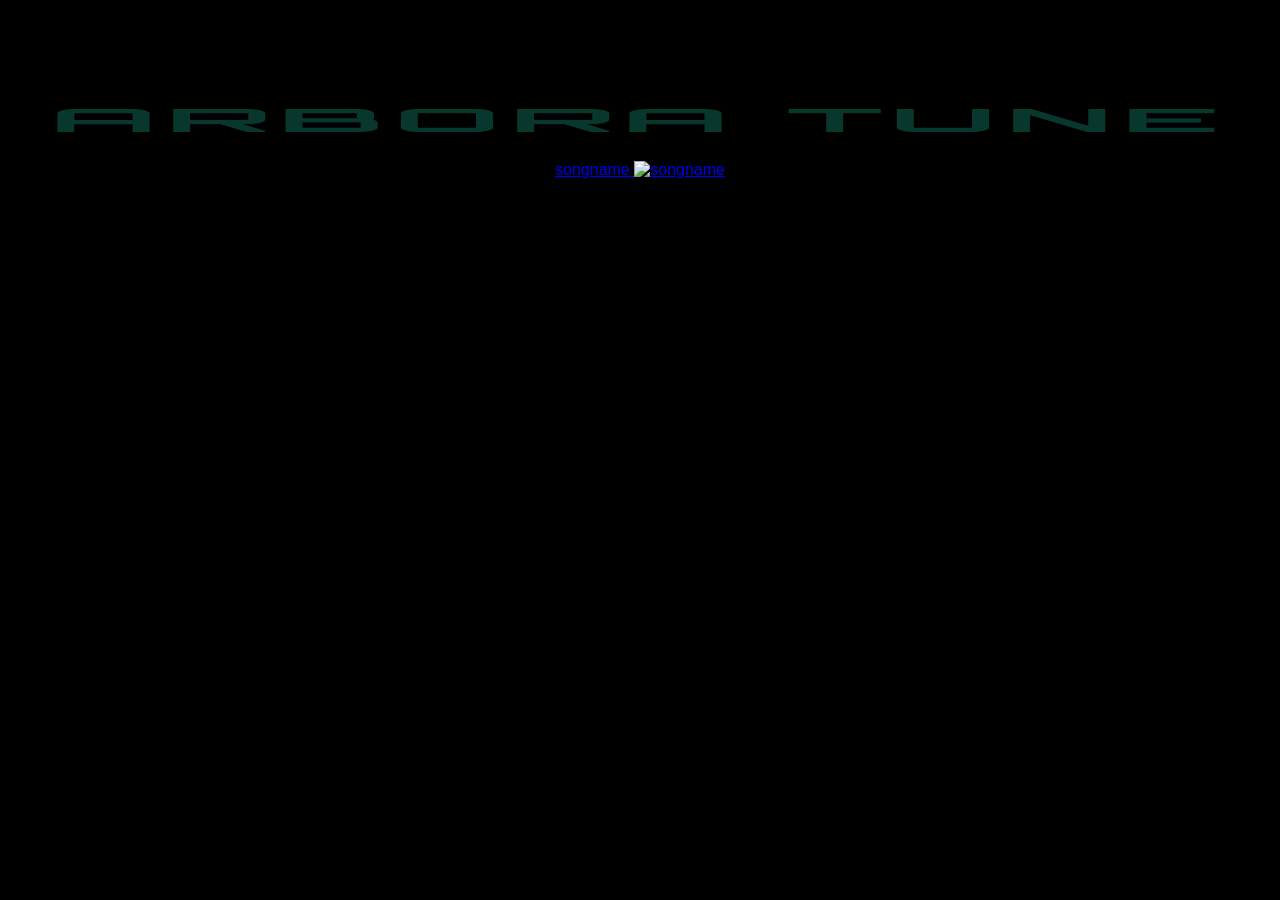
==== index.html @ 6fc55996 "thumbnail" ====
<!DOCTYPE html>
<html>
<head>
<title>Arbora Tune</title>
<link href="https://fonts.googleapis.com/css2?family=Orbitron:wght@700&display=swap" rel="stylesheet">
<style> 
body {
  background: black;
  color: white;
  font-family: Arial;
  text-align: center;
  margin-top: 100px;
  
}

h1 {
      font-family: 'Orbitron', sans-serif;
      text-transform: uppercase;  /* optional, makes it all caps */
      letter-spacing: 2px;        /* optional, spaced letters */
      color: #07372d; 
      transform: scaleX(4);

    }

#bgvideo {
  position: fixed;
  right: 0;
  bottom: 0;
  min-width: 100%;
  min-height: 100%;
  z-index: -1;
}


</style>
</head>

<body>
  <!-- Video background -->
  <video autoplay muted loop id="bgvideo">
    <source src="homepage.mp4" type="video/mp4">
  </video>

  <!-- Overlay -->
  <div id="overlay"></div>

  <!-- Page content -->
  <div id="content">
    <h1>Arbora Tune</h1>
    <p></p>
  </div>

  <!-- Background audio -->
  <audio id="hpaudio" autoplay loop>
    <source src="homepageaudio.wav" type="audio/wav">
    Your browser does not support the audio element.
  </audio>

  <script>
    const audioCtx = new (window.AudioContext || window.webkitAudioContext)();
    let source;
    let buffer;
    
    // Load WAV
    fetch('homepageaudio.wav')
      .then(response => response.arrayBuffer())
      .then(data => audioCtx.decodeAudioData(data))
      .then(decoded => {
        buffer = decoded;
        initAudio();
      });
    
    function initAudio() {
      // Create a single buffer source
      source = audioCtx.createBufferSource();
      source.buffer = buffer;
      source.loop = true;
    
      // Create gain node for volume
      const gainNode = audioCtx.createGain();
      gainNode.gain.value = 0.15; // 15% volume
    
      // Connect source → gain → destination
      source.connect(gainNode).connect(audioCtx.destination);
    }
    
    // Start playback after user interaction
    function startAudio() {
      if (audioCtx.state === 'suspended') {
        audioCtx.resume();
      }
      if (source) {
        source.start(0);
      }
    }
    
    // Add click/tap listener to start audio
    document.addEventListener('click', startAudio, { once: true });
    </script>
    <a href="page2.html">songname
      <img src="page2.mp4" alt="songname">
    </a>
 

</body>

</html>
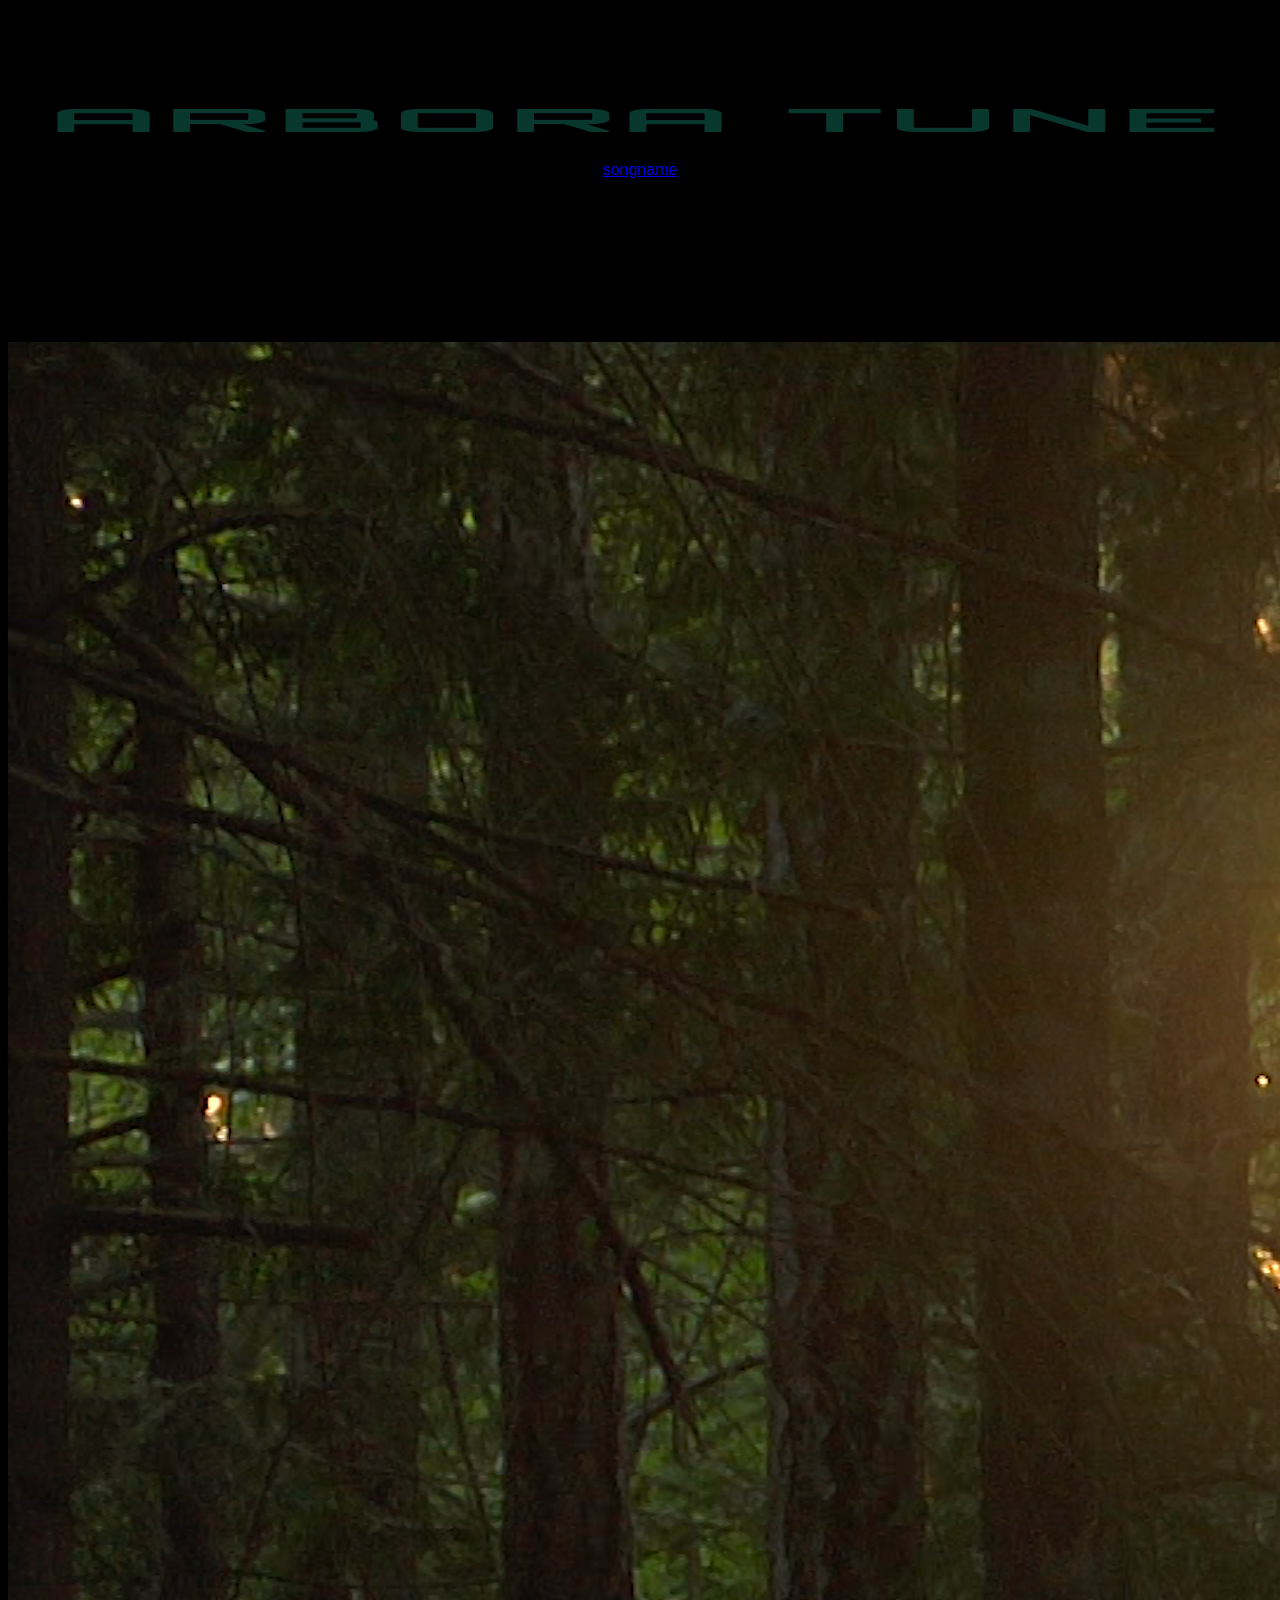
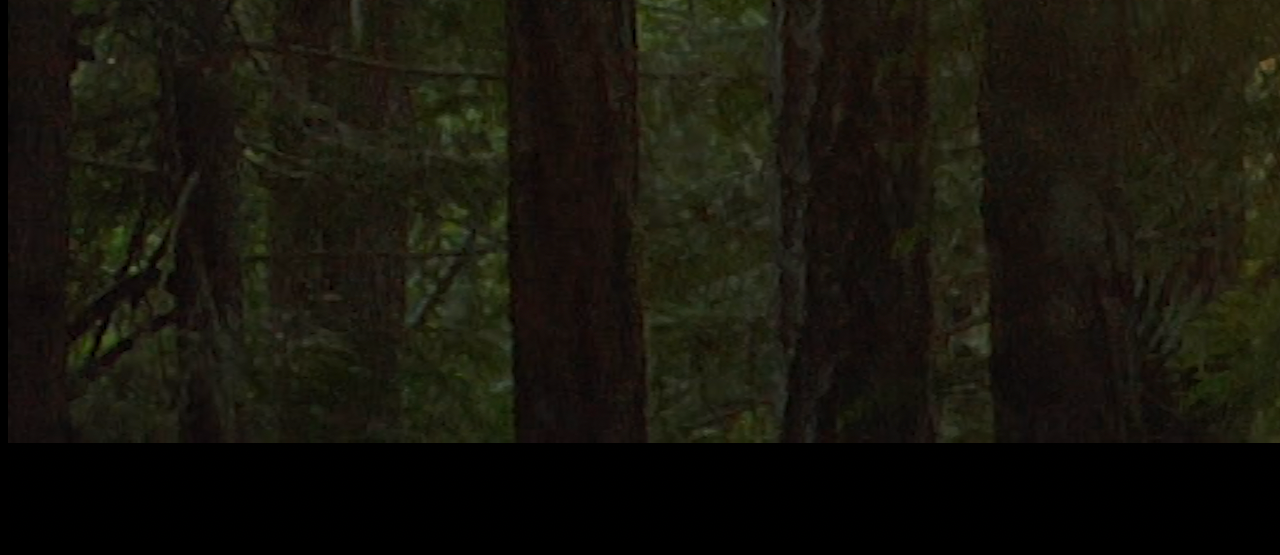
==== commit 61ead2d5: "Update index.html" ====
--- a/index.html
+++ b/index.html
@@ -98,7 +98,7 @@
     document.addEventListener('click', startAudio, { once: true });
     </script>
     <a href="page2.html">songname
-      <img src="page2.mp4" alt="songname">
+      <img src="page2thumbnail.png" alt="page2">
     </a>
  
 
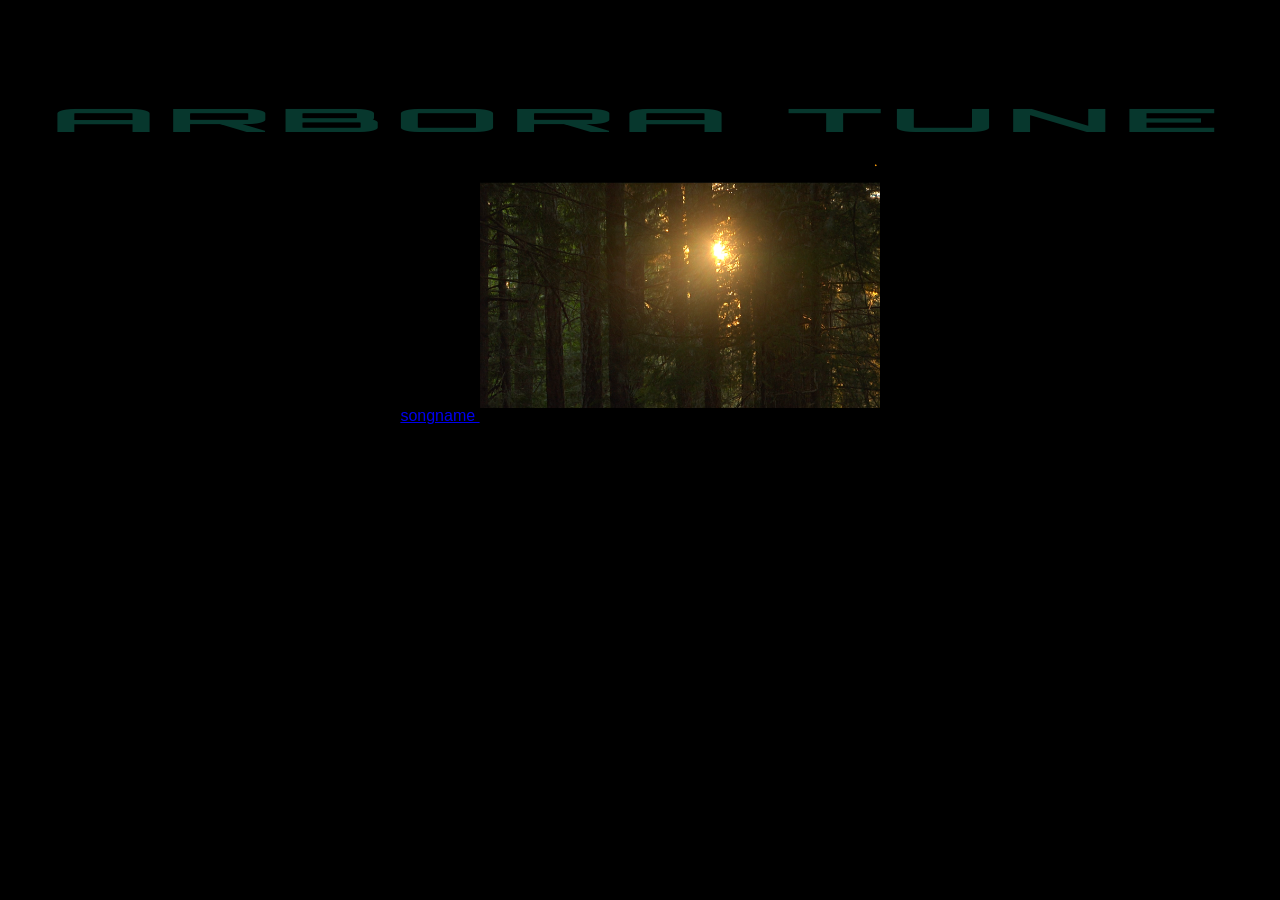
==== commit 4b24f520: "seperate css file" ====
--- a/index.html
+++ b/index.html
@@ -2,6 +2,7 @@
 <html>
 <head>
 <title>Arbora Tune</title>
+<link rel="stylesheet" href="styleboiii.css">
 <link href="https://fonts.googleapis.com/css2?family=Orbitron:wght@700&display=swap" rel="stylesheet">
 <style> 
 body {
@@ -98,7 +99,7 @@
     document.addEventListener('click', startAudio, { once: true });
     </script>
     <a href="page2.html">songname
-      <img src="page2thumbnail.png" alt="page2">
+      <img src="page2thumbnail.png" alt="page2" class="thumb">
     </a>
  
 
--- a/styleboiii.css
+++ b/styleboiii.css
@@ -0,0 +1,4 @@
+.thumb {
+    width: 40%;
+    max-width: 400px;
+}
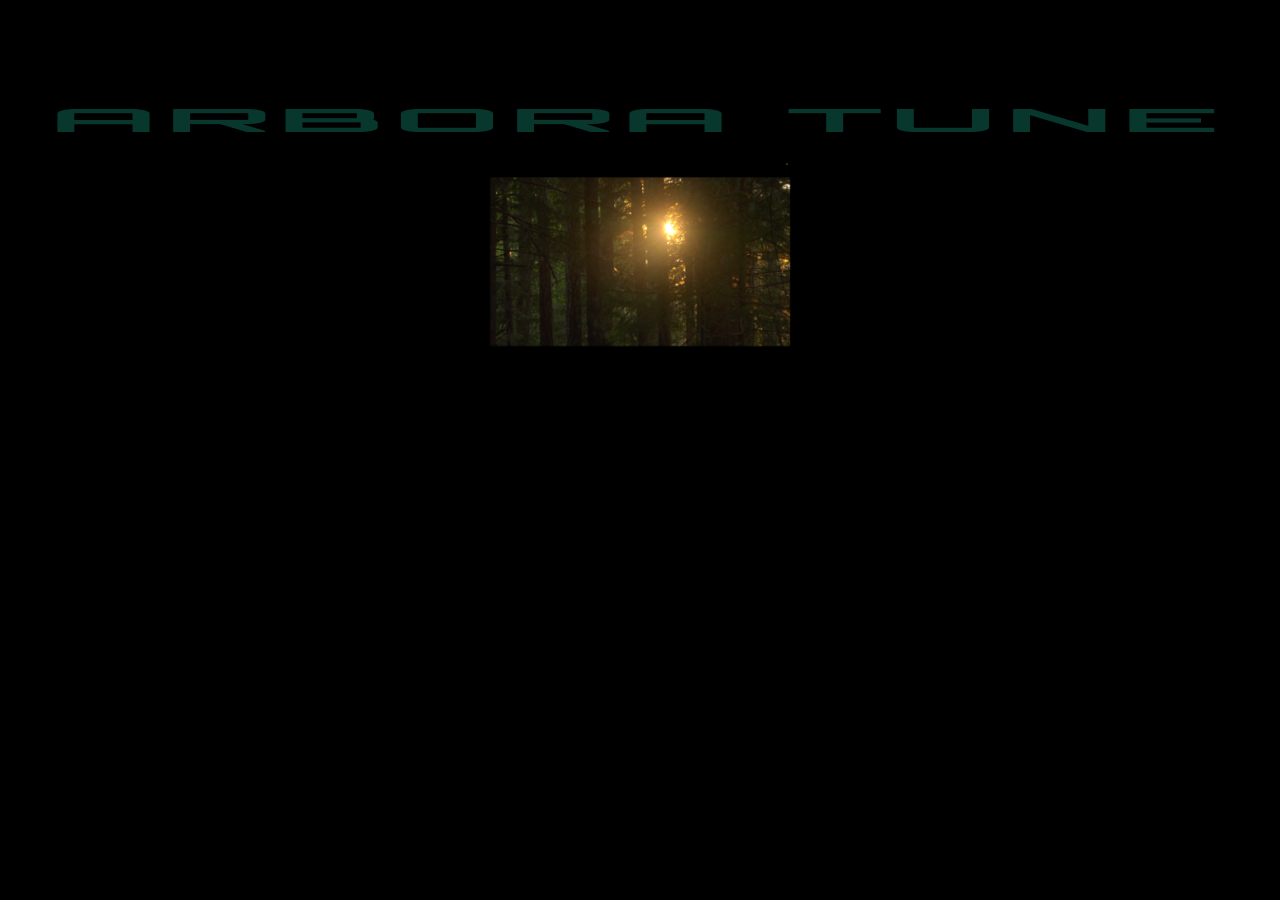
==== commit 00a17d67: "sizing" ====
--- a/index.html
+++ b/index.html
@@ -98,7 +98,7 @@
     // Add click/tap listener to start audio
     document.addEventListener('click', startAudio, { once: true });
     </script>
-    <a href="page2.html">songname
+    <a href="page2.html">
       <img src="page2thumbnail.png" alt="page2" class="thumb">
     </a>
  
--- a/styleboiii.css
+++ b/styleboiii.css
@@ -1,4 +1,4 @@
 .thumb {
-    width: 40%;
-    max-width: 400px;
+    width: 30%;
+    max-width: 300px;
 }
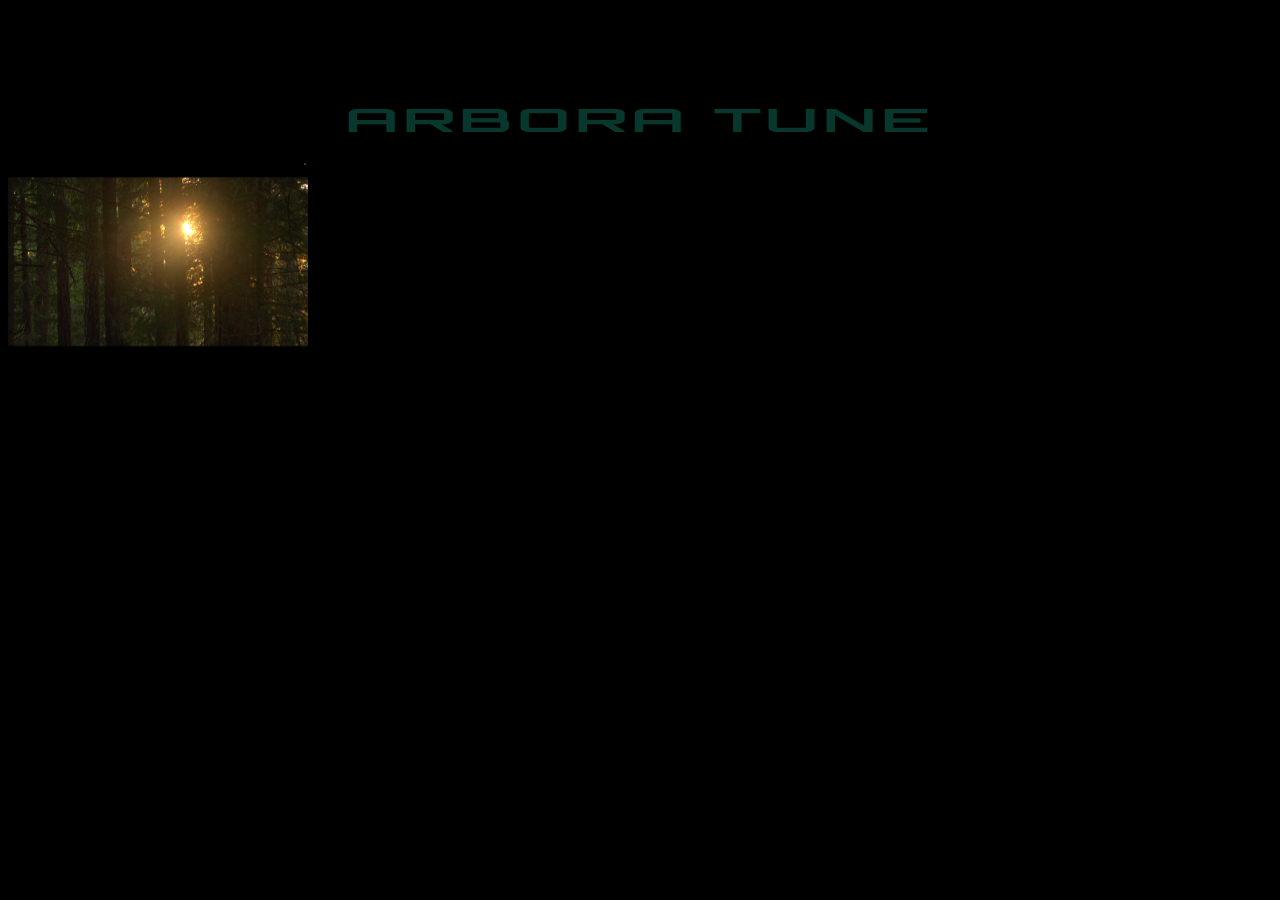
==== commit e3e5253d: "title" ====
--- a/index.html
+++ b/index.html
@@ -19,7 +19,7 @@
       text-transform: uppercase;  /* optional, makes it all caps */
       letter-spacing: 2px;        /* optional, spaced letters */
       color: #07372d; 
-      transform: scaleX(4);
+      transform: scaleX(2);
 
     }
 
--- a/styleboiii.css
+++ b/styleboiii.css
@@ -1,4 +1,5 @@
 .thumb {
     width: 30%;
     max-width: 300px;
+    float: left;
 }
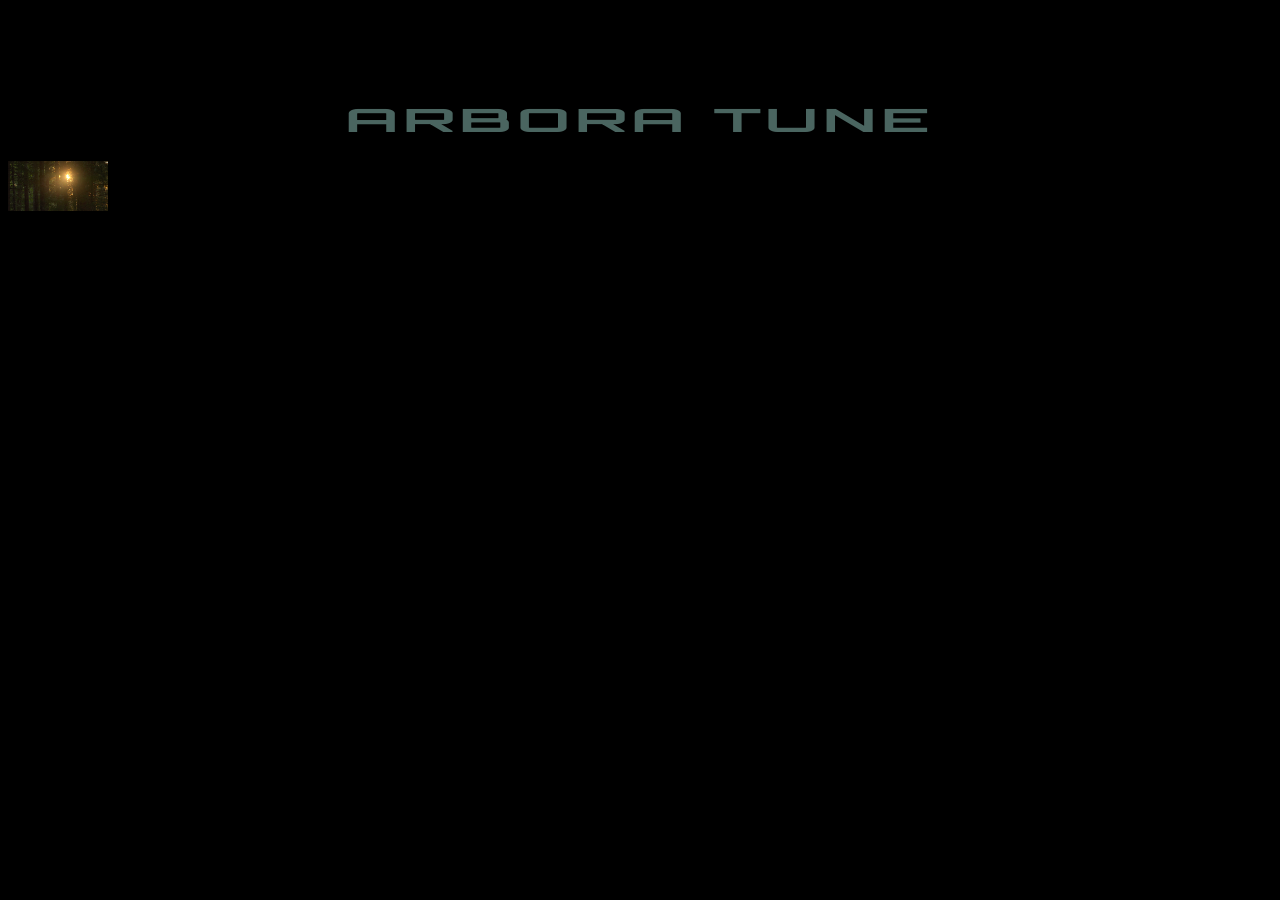
==== commit e7dd9ffd: "Update index.html" ====
--- a/index.html
+++ b/index.html
@@ -18,7 +18,7 @@
       font-family: 'Orbitron', sans-serif;
       text-transform: uppercase;  /* optional, makes it all caps */
       letter-spacing: 2px;        /* optional, spaced letters */
-      color: #07372d; 
+      color: #658982bc; 
       transform: scaleX(2);
 
     }
--- a/styleboiii.css
+++ b/styleboiii.css
@@ -1,5 +1,19 @@
 .thumb {
-    width: 30%;
-    max-width: 300px;
+    width: 10%;
+    max-width: 100 px;
     float: left;
+    width: 100px;
+    height: 50px;
+    object-fit: cover;
+}
+
+.titlespage2 {
+    display: flex;
+    align-items: center;
+    gap: 20px;
+}
+
+.titlespage2 h1,
+.titlespage2 h2 {
+    margin: 0;
 }
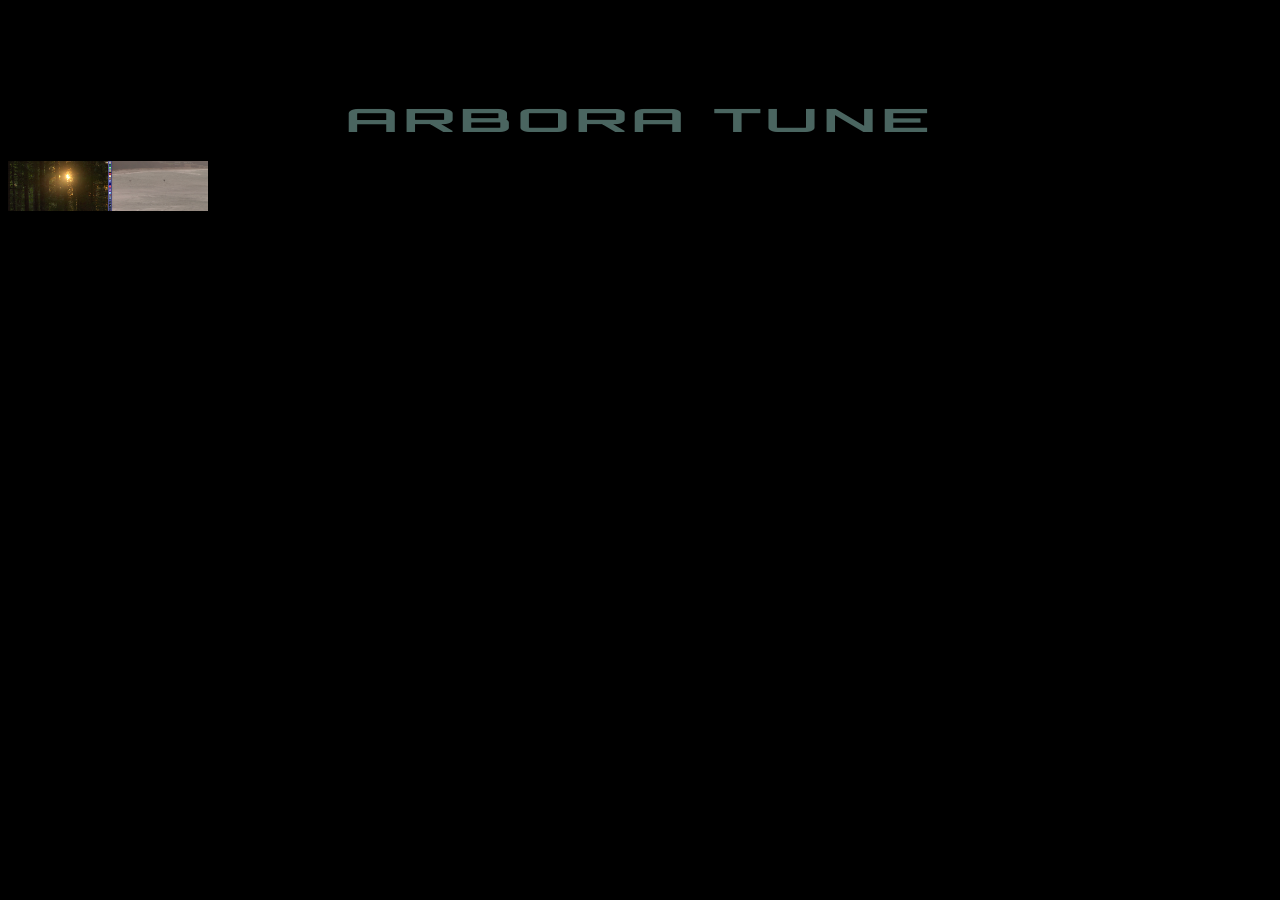
==== commit 75e50da4: "link page 3" ====
--- a/index.html
+++ b/index.html
@@ -100,6 +100,10 @@
     </script>
     <a href="page2.html">
       <img src="page2thumbnail.png" alt="page2" class="thumb">
+   
+      <a href="page3.html">
+      <img src="page3thumbnail.png" alt="page3" class="thumb">
+
     </a>
  
 
--- a/styleboiii.css
+++ b/styleboiii.css
@@ -16,4 +16,44 @@
 .titlespage2 h1,
 .titlespage2 h2 {
     margin: 0;
+}
+
+.play {
+    font-size: 40px;
+    background: none;
+
+    color: rgba(168, 175, 182, 0.65);
+    width: 80px;
+    height: 80px;
+    border-radius: 50%;
+    cursor: pointer;
+    transition: transform 0.2s ease;
+}
+
+.play:hover {
+    transform: scale(1.15);
+}
+
+.loading .dots::after {
+    content: "..";
+    /* starting dots */
+    animation: dots 1s steps(1, end) infinite;
+}
+
+@keyframes dots {
+    0% {
+        content: "";
+    }
+
+    33% {
+        content: ".";
+    }
+
+    66% {
+        content: "..";
+    }
+
+    100% {
+        content: "...";
+    }
 }
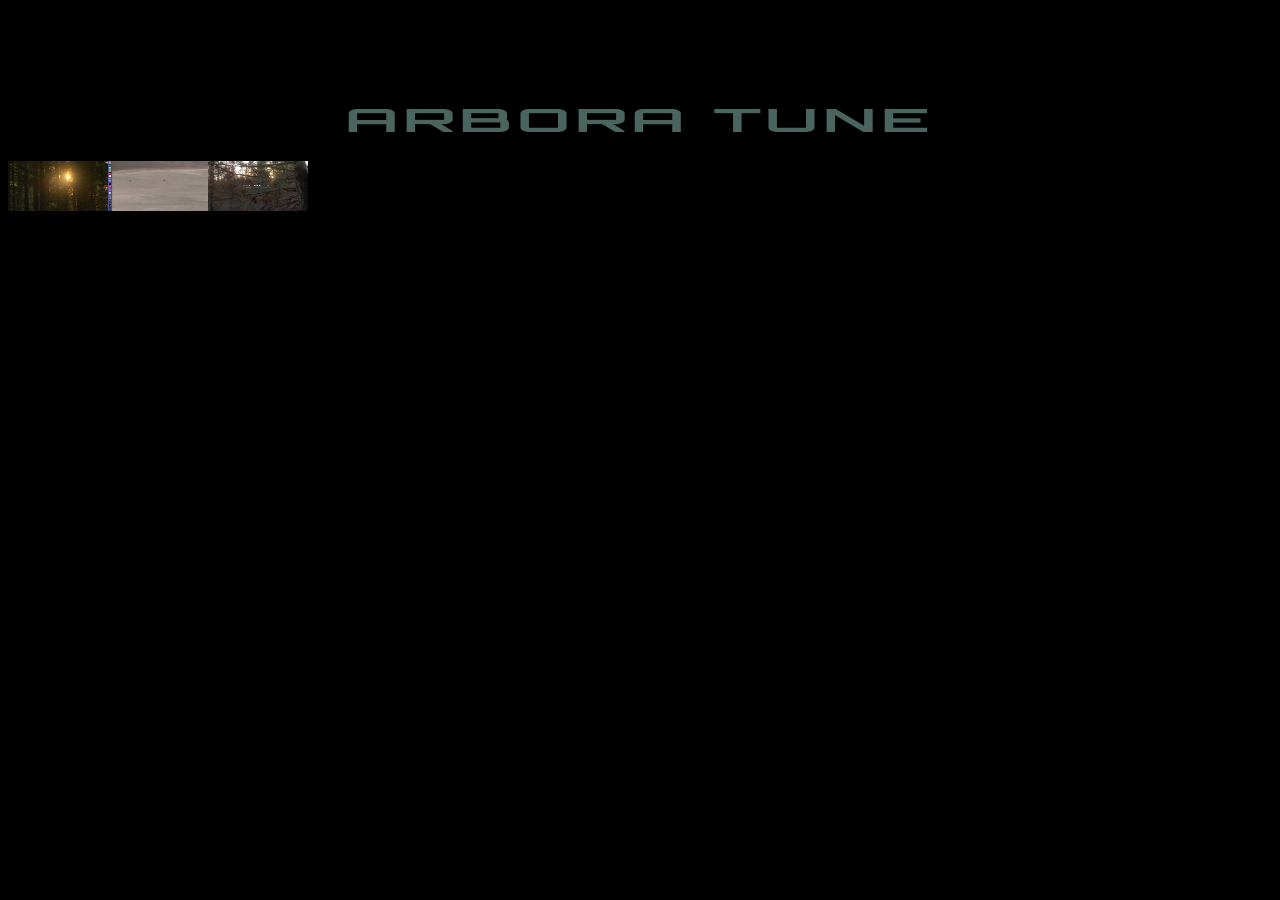
==== commit 9978f890: "page4 link" ====
--- a/index.html
+++ b/index.html
@@ -103,7 +103,10 @@
    
       <a href="page3.html">
       <img src="page3thumbnail.png" alt="page3" class="thumb">
+      </a>
 
+      <a href="page4.html">
+        <img src="page4thumb.png" alt="page3" class="thumb">
     </a>
  
 
